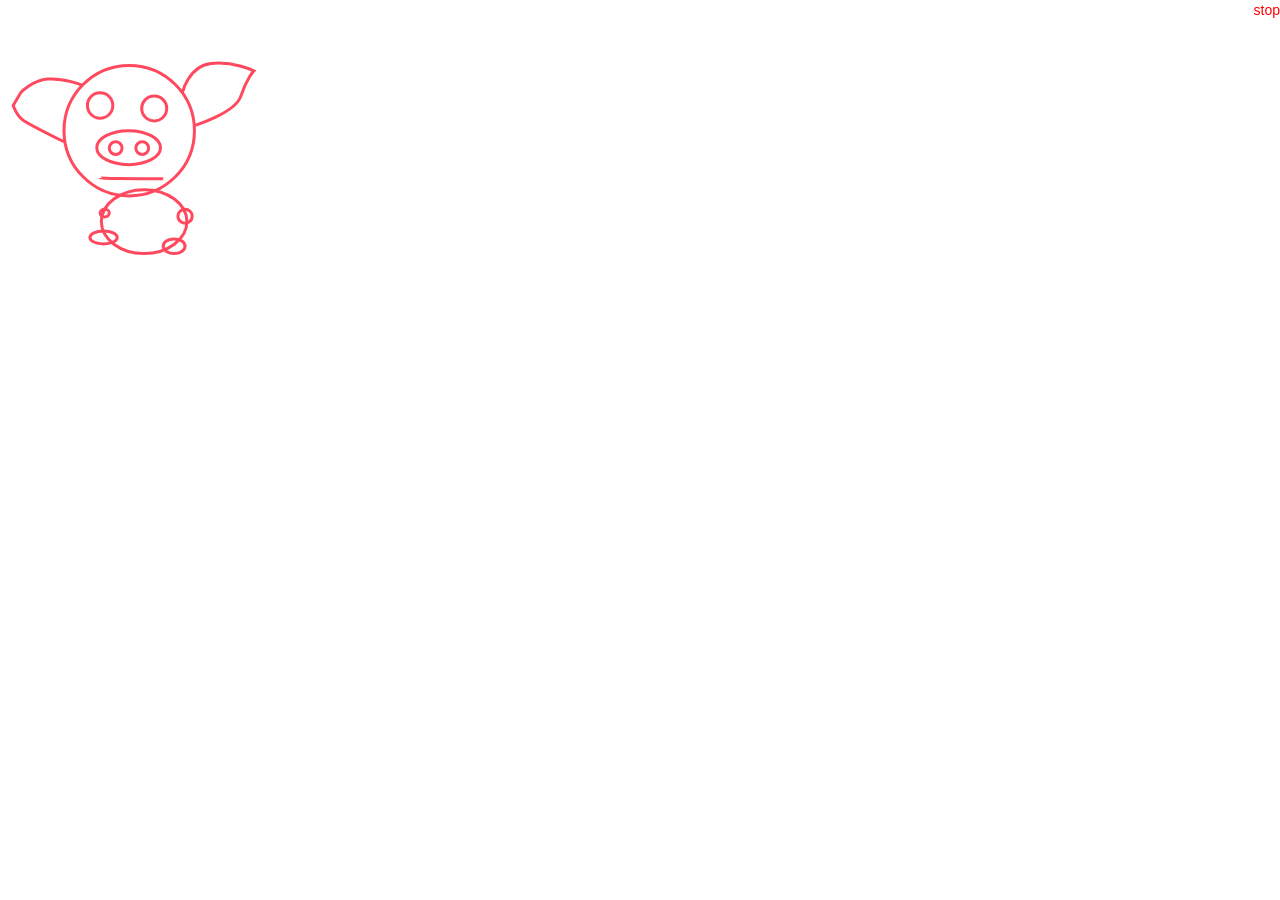
==== index.html @ 900db1aa "2016317" ====
<!DOCTYPE html>
	<html lang="zh-CN" ng-app>
	<head>
	<link rel="stylesheet" href="./lib/bootstrap3/css/bootstrap-theme.min.css">
	<link rel="stylesheet" href="./lib/bootstrap3/css/bootstrap.min.css">
	<link rel="stylesheet" href="./skin/style.css">
	<meta charset="UTF-8">

	<script type="text/javascript" src="./lib/vivus.js"></script>
	<title>angularjs</title>

</head>
<body>
<a href="" id="stop" style="color:red;position:absolute;right:0;top:0;">stop</a>









<svg version="1.1" class="obturateur" id="mysvg" xmlns="http://www.w3.org/2000/svg" xmlns:xlink="http://www.w3.org/1999/xlink" x="0px" y="0px"
	 width="283.46px" height="283.46px" viewBox="0 0 283.46 283.46" enable-background="new 0 0 283.46 283.46" xml:space="preserve">
<circle fill="none" stroke="#000000" stroke-miterlimit="10" cx="129.219" cy="130.672" r="65.234"/>
<circle cx="100.117" cy="105.477" r="12.695"/>
<circle cx="154.23" cy="108.406" r="12.5"/>
<ellipse fill="none" stroke="#000000" stroke-miterlimit="10" cx="128.633" cy="147.664" rx="31.835" ry="16.992"/>
<circle fill="none" stroke="#000000" stroke-miterlimit="10" cx="115.682" cy="148.115" r="6.385"/>
<circle fill="none" stroke="#000000" stroke-miterlimit="10" cx="142.244" cy="148.115" r="6.385"/>
<path fill="none" stroke="#000000" stroke-miterlimit="10" d="M82.324,85.331c0,0-18.73-7.784-34.746-6.221
	c-16.016,1.563-26.953,13.671-26.953,13.671l-7.422,12.695c0,0,3.516,10.742,10.938,15.43c7.422,4.688,39.844,20.824,39.844,20.824"
	/>
<path fill="none" stroke="#000000" stroke-miterlimit="10" d="M182.326,92.781c0,0,6.268-26.953,28.924-29.297
	c22.656-2.344,42.578,7.422,42.578,7.422s-7.422,7.813-12.891,25c-5.469,17.187-46.484,29.688-46.484,29.688"/>
<path fill="none" stroke="#000000" stroke-miterlimit="10" d="M100.117,177.938c0,0.433,28.216,0.78,63.085,0.78"/>
<ellipse cx="144.119" cy="221.613" rx="42.778" ry="31.951"/>
<ellipse cx="104.707" cy="213.064" rx="4.59" ry="3.834"/>
<ellipse cx="185.063" cy="216.23" rx="7.167" ry="7"/>
<ellipse cx="103.563" cy="237.397" rx="13.667" ry="6.5"/>
<ellipse cx="174.133" cy="246.23" rx="10.931" ry="7.334"/>
</svg>


<script>

var a=function(){

	return new Vivus('mysvg', {type: 'oneByOne', duration: 600, start: 'autostart', dashGap: 20, forceRender: false});
}


window.onload=function(){

	var as=document.getElementById('mysvg');

	as.onclick=function(){
		a().getStatus();


	}

}




</script>
</body>
</html>
---- skin/style.css ----
svg *{fill:none;stroke:currentColor}.obturateur{stroke-width:3;stroke-miterlimit:10;color:#FF495F}
/*# sourceMappingURL=style.css.map */
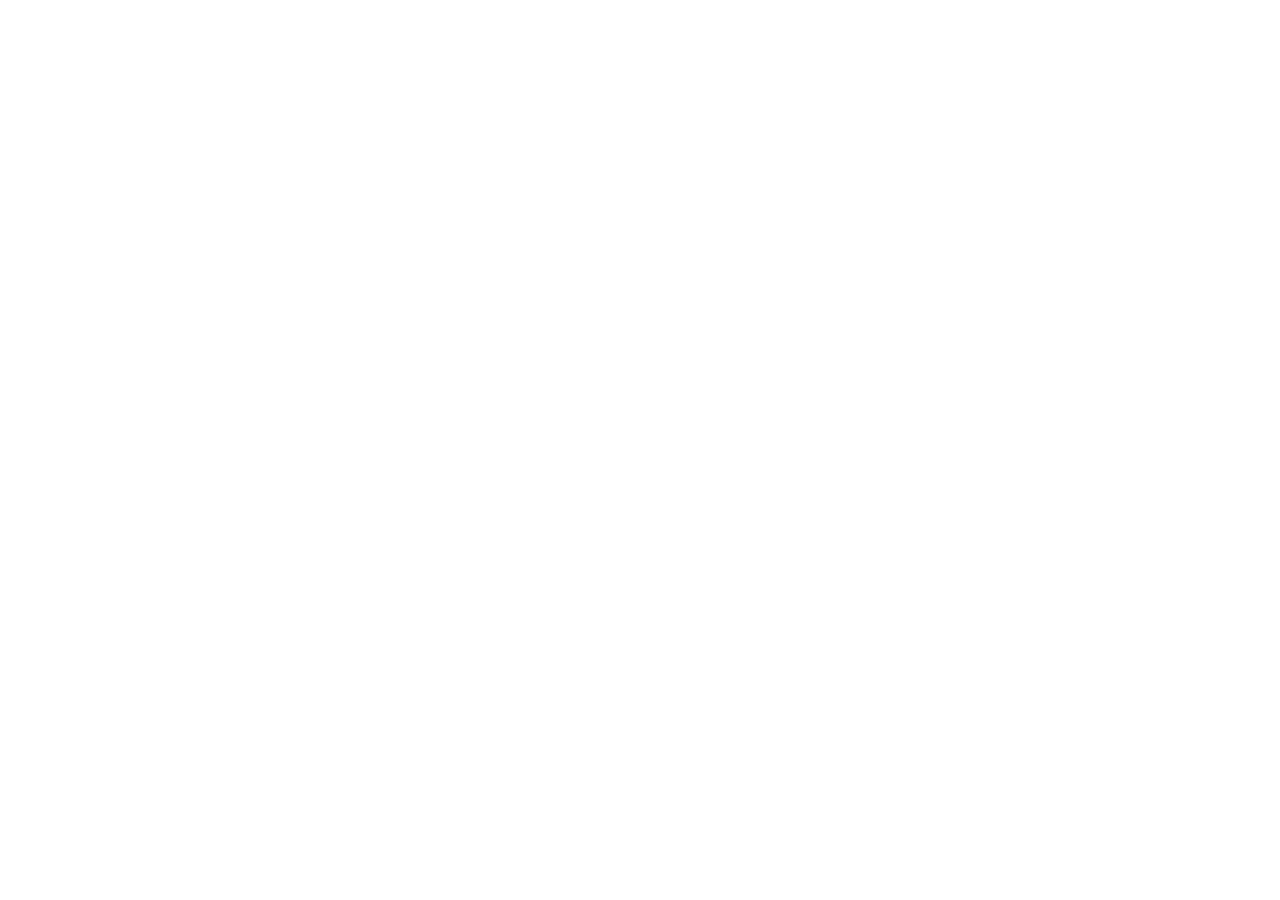
==== commit 6e42721d: "2016317" ====
--- a/index.html
+++ b/index.html
@@ -6,66 +6,15 @@
 	<link rel="stylesheet" href="./skin/style.css">
 	<meta charset="UTF-8">
 
-	<script type="text/javascript" src="./lib/vivus.js"></script>
+	<script type="text/javascript" src="./lib/angular.js"></script>
 	<title>angularjs</title>
 
 </head>
 <body>
-<a href="" id="stop" style="color:red;position:absolute;right:0;top:0;">stop</a>
 
 
+		
 
 
-
-
-
-
-
-<svg version="1.1" class="obturateur" id="mysvg" xmlns="http://www.w3.org/2000/svg" xmlns:xlink="http://www.w3.org/1999/xlink" x="0px" y="0px"
-	 width="283.46px" height="283.46px" viewBox="0 0 283.46 283.46" enable-background="new 0 0 283.46 283.46" xml:space="preserve">
-<circle fill="none" stroke="#000000" stroke-miterlimit="10" cx="129.219" cy="130.672" r="65.234"/>
-<circle cx="100.117" cy="105.477" r="12.695"/>
-<circle cx="154.23" cy="108.406" r="12.5"/>
-<ellipse fill="none" stroke="#000000" stroke-miterlimit="10" cx="128.633" cy="147.664" rx="31.835" ry="16.992"/>
-<circle fill="none" stroke="#000000" stroke-miterlimit="10" cx="115.682" cy="148.115" r="6.385"/>
-<circle fill="none" stroke="#000000" stroke-miterlimit="10" cx="142.244" cy="148.115" r="6.385"/>
-<path fill="none" stroke="#000000" stroke-miterlimit="10" d="M82.324,85.331c0,0-18.73-7.784-34.746-6.221
-	c-16.016,1.563-26.953,13.671-26.953,13.671l-7.422,12.695c0,0,3.516,10.742,10.938,15.43c7.422,4.688,39.844,20.824,39.844,20.824"
-	/>
-<path fill="none" stroke="#000000" stroke-miterlimit="10" d="M182.326,92.781c0,0,6.268-26.953,28.924-29.297
-	c22.656-2.344,42.578,7.422,42.578,7.422s-7.422,7.813-12.891,25c-5.469,17.187-46.484,29.688-46.484,29.688"/>
-<path fill="none" stroke="#000000" stroke-miterlimit="10" d="M100.117,177.938c0,0.433,28.216,0.78,63.085,0.78"/>
-<ellipse cx="144.119" cy="221.613" rx="42.778" ry="31.951"/>
-<ellipse cx="104.707" cy="213.064" rx="4.59" ry="3.834"/>
-<ellipse cx="185.063" cy="216.23" rx="7.167" ry="7"/>
-<ellipse cx="103.563" cy="237.397" rx="13.667" ry="6.5"/>
-<ellipse cx="174.133" cy="246.23" rx="10.931" ry="7.334"/>
-</svg>
-
-
-<script>
-
-var a=function(){
-
-	return new Vivus('mysvg', {type: 'oneByOne', duration: 600, start: 'autostart', dashGap: 20, forceRender: false});
-}
-
-
-window.onload=function(){
-
-	var as=document.getElementById('mysvg');
-
-	as.onclick=function(){
-		a().getStatus();
-
-
-	}
-
-}
-
-
-
-
-</script>
 </body>
 </html>
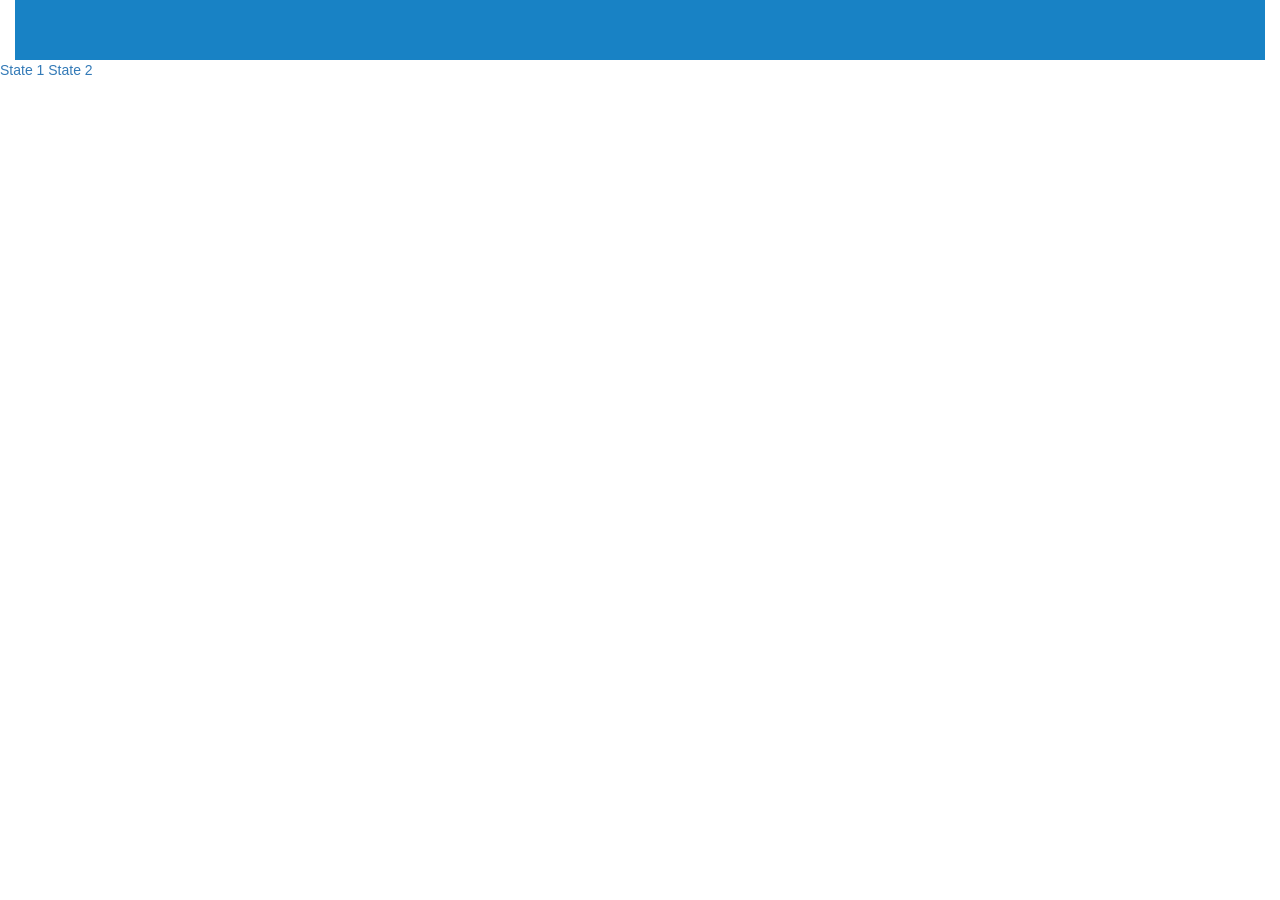
==== commit 16f43e3b: "v0.0.1" ====
--- a/index.html
+++ b/index.html
@@ -1,20 +1,33 @@
 <!DOCTYPE html>
-	<html lang="zh-CN" ng-app>
+	<html lang="zh-CN" ng-app="angularApp">
 	<head>
 	<link rel="stylesheet" href="./lib/bootstrap3/css/bootstrap-theme.min.css">
 	<link rel="stylesheet" href="./lib/bootstrap3/css/bootstrap.min.css">
 	<link rel="stylesheet" href="./skin/style.css">
 	<meta charset="UTF-8">
-
+	<meta name="viewport" content="width=device-width, initial-scale=1">
 	<script type="text/javascript" src="./lib/angular.js"></script>
+	<script type="text/javascript" src="./lib/angular-ui-router.min.js"></script>
 	<title>angularjs</title>
 
 </head>
 <body>
 
 
-		
+		<div class="container-fluid">
+			
+			<div class="topbar">
+				
+			</div>
+
+		</div>
 
 
+		<div ui-view></div>
+	    <!-- We'll also add some navigation: -->
+	    <a ui-sref="state1">State 1</a>
+	    <a ui-sref="state2">State 2</a>
+
+<script type="text/javascript" src="./js/app.js"></script>
 </body>
 </html>
--- a/skin/style.css
+++ b/skin/style.css
@@ -1,2 +1,2 @@
-svg *{fill:none;stroke:currentColor}.obturateur{stroke-width:3;stroke-miterlimit:10;color:#FF495F}
+.topbar{background:#1882c5;width:100%;height:60px}
 /*# sourceMappingURL=style.css.map */
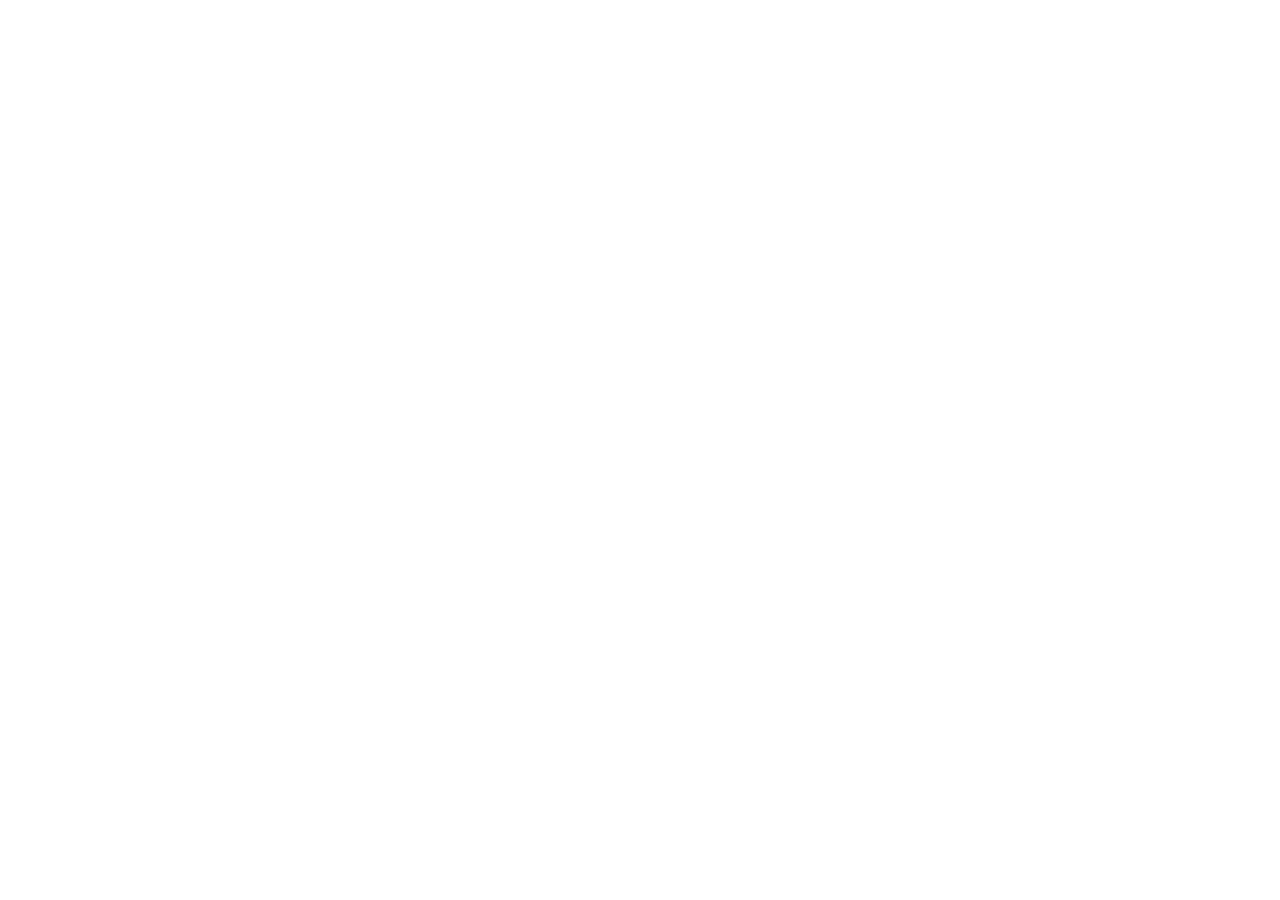
==== commit 56523e21: "v0.0.1" ====
--- a/index.html
+++ b/index.html
@@ -7,27 +7,15 @@
 	<meta charset="UTF-8">
 	<meta name="viewport" content="width=device-width, initial-scale=1">
 	<script type="text/javascript" src="./lib/angular.js"></script>
-	<script type="text/javascript" src="./lib/angular-ui-router.min.js"></script>
+	<script type="text/javascript" src="./lib/angular-ui-router.js"></script>
 	<title>angularjs</title>
 
 </head>
 <body>
 
-
-		<div class="container-fluid">
-			
-			<div class="topbar">
-				
-			</div>
-
-		</div>
-
-
-		<div ui-view></div>
-	    <!-- We'll also add some navigation: -->
-	    <a ui-sref="state1">State 1</a>
-	    <a ui-sref="state2">State 2</a>
+	<div ui-view></div>
 
 <script type="text/javascript" src="./js/app.js"></script>
+<script type="text/javascript" src="./js/controller.js"></script>
 </body>
 </html>
